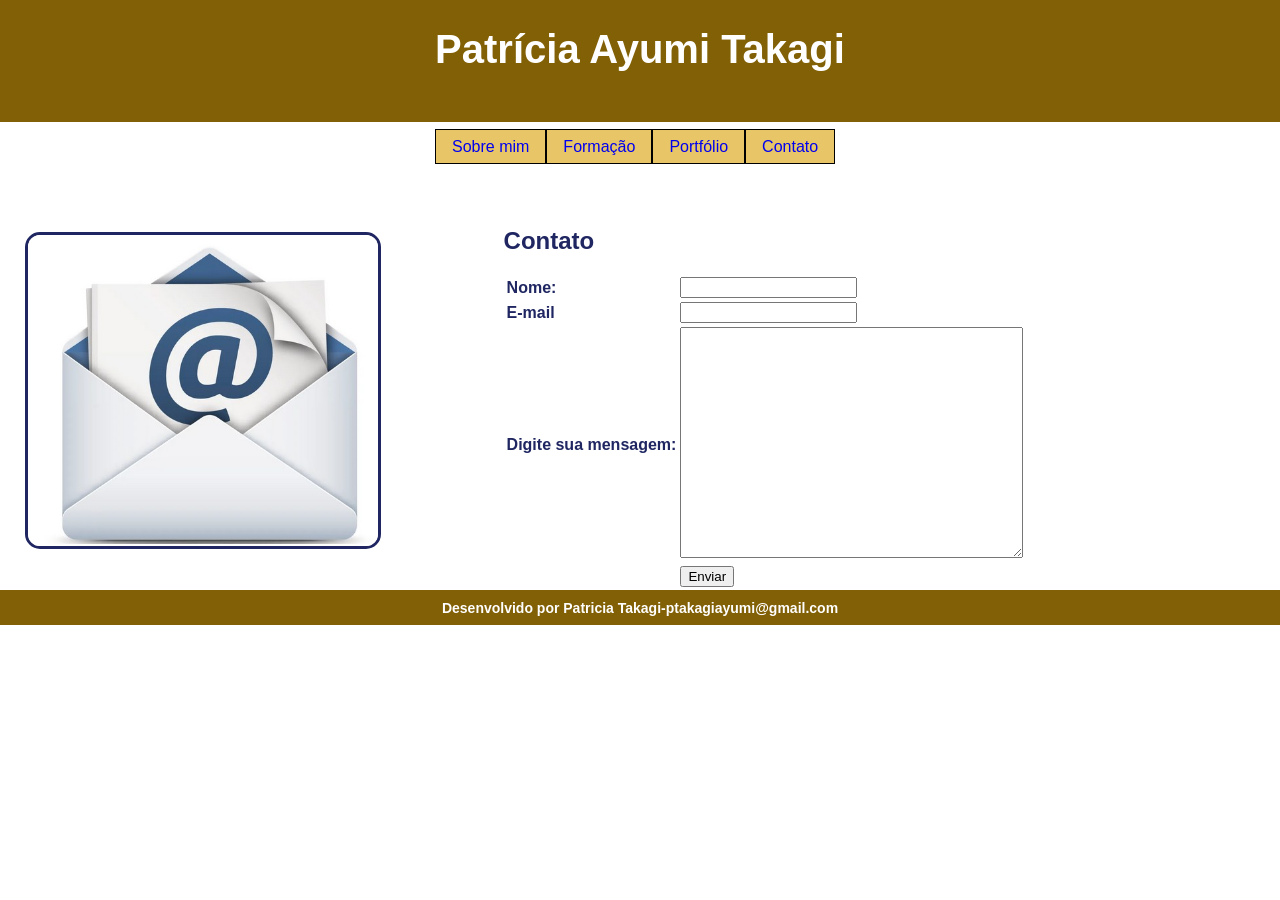
==== contato.html @ 13460bf0 "primeiro envo" ====
<!DOCTYPE html>
<html lang="en">
<head>
    <meta charset="UTF-8">
    <meta name="viewport" content="width=device-width, initial-scale=1.0">
    <!--Título da página-->
    <title>Patricia Takagi-Portfólio</title>
    <!--link de referencia ao arquivo de CSS externo-->
    <link rel="stylesheet" href="style.css">
     <script src="script.js"></script>
</head>
<body>
    <!--Cabeçalho da página-->
    <header class="container">
        <h1>Patrícia Ayumi Takagi</h1>
        <br>
    </header>

    <nav class="container menu">
        <ul>
            <li><a href="index.html">Sobre mim</a></li>
            <li><a href="formacao.html">Formação</a></li>
            <li><a href="portfolio.html">Portfólio</a></li>
            <li><a href="contato.html">Contato</a></li>
        </ul>
    </nav>

   <div class="container wrapper">
    <aside class="area_foto">
        <img class="contato" src="images/e-mail.jpg" alt="Foto contato" >
    </aside>
    <section class="principal">
        <h1>Contato</h1>
       <form id="formContato" action="" method="POST">
          <table>
            <tr>
                <th><label for="nome">Nome:</label></th>
                <td><input type="text" name="nome" id="nome"></td>
            </tr>
            <tr>
                <th><label for="email">E-mail</label></th>
                <td><input type="email" name="email" id="email"></td>
            </tr>
             <tr>
                <th><label for="msg">Digite sua mensagem:</label></th>
                <td><textarea name="msg" id="mensagem" rows="15" cols="40"></textarea></td>
            </tr>
            <tr>
                <td></td>
                <td><button type="button" onclick="enviarFormulario()" >Enviar</button></td>
            </tr>
          </table>
       </form>
    </section>
   </div>

   <footer class="container">
    <h1>Desenvolvido por Patricia Takagi-ptakagiayumi@gmail.com</h1>
   </footer>
    

    
</body>
</html>
---- style.css ----
body{
    margin: 0;
    font-family: Arial, Helvetica, sans-serif;
    color: #1f2661;
   
}

/*define container como Grid*/
.container{
    display:grid;
}
/*Grid do cabeçalho inicia na coluna 1 e termina na coluna 12, cor de fundo blue*/
header{
    grid-column-start:1;
    grid-column-end:12;
    background-color: #826006;
    font-size: 20px; 
    font-family: Arial, Helvetica, sans-serif;
    color: white;
    text-align: center;
} 


/*Grid do menu*/
.menu{
    grid-column-start:6;
    grid-column-end:12;
    justify-content: center;
    gap: 20px;
    
    

}
 .area_foto{
    grid-column-start:1;
    grid-column-end:3; 
    padding-left: 25px;
    padding-right: 15px;
    padding-top:60px;
    padding-bottom: 30px;
    
    

}
.principal{
    grid-column-start:4;
    grid-column-end:12;
    padding-left: 50px; 
    padding-right:100px;
    padding-top: 35px;
    text-align: justify;
    
}
.card{
    display: flex;
    flex-flow: column wrap;
}

footer{
    grid-column-start:1;
    grid-column-end:12 ;
    background-color: #826006;;
    color: white;
    font-size: 7px;
    text-align: center;
    font-family: Arial, Helvetica, sans-serif;
}
ul{
    list-style-type: none; /*remove o marcador */
    width:450px;
    }


a:link{
    text-decoration: none;
    padding:8px 16px;
    border: solid black 1px;
    background-color: #E8C668;
}
li{
    float:left;
}
.minha_foto{
    border-style: solid;
    border-radius: 50%;
    width: 350px;
    height: auto;
   
}
.formacao{
    border-style: solid;
    border-radius:15px;
    width: 350px;
    height: auto;
}
.contato{
    border-style: solid;
    border-radius:15px;
    width: 350px;
    height: auto;
}

.foto_portfolio{
    border-style: solid;
    border-radius:15px;
    width: 350px;
    height: auto;
}


a:hover{
    background-color: #826006;
    color: white;
    }
.img{
    border: 1px solid #E8C668 ;
    border-radius: 1rem;
    padding:0.8rem;
    margin-bottom: 0.8rem;
    max-width:19rem;
    margin:1rem;
    
}
.img img{
    width: 290px;
    height:250px;
    border-style: solid;
    border-color: #826006;
   
}

@media all and(min-width:35rem){
    body{
        margin:0 auto;
    }
}


@media only screen and (max-width:767px){
    .wrapper{
        grid-column-start: 1;
        grid-column-end: 1;
    }
    .area_foto{
        grid-column-start: 1;
        grid-column-end: 1;
    }
    .principal{
        grid-column-start: 1;
        grid-column-end: 1;
    }
}
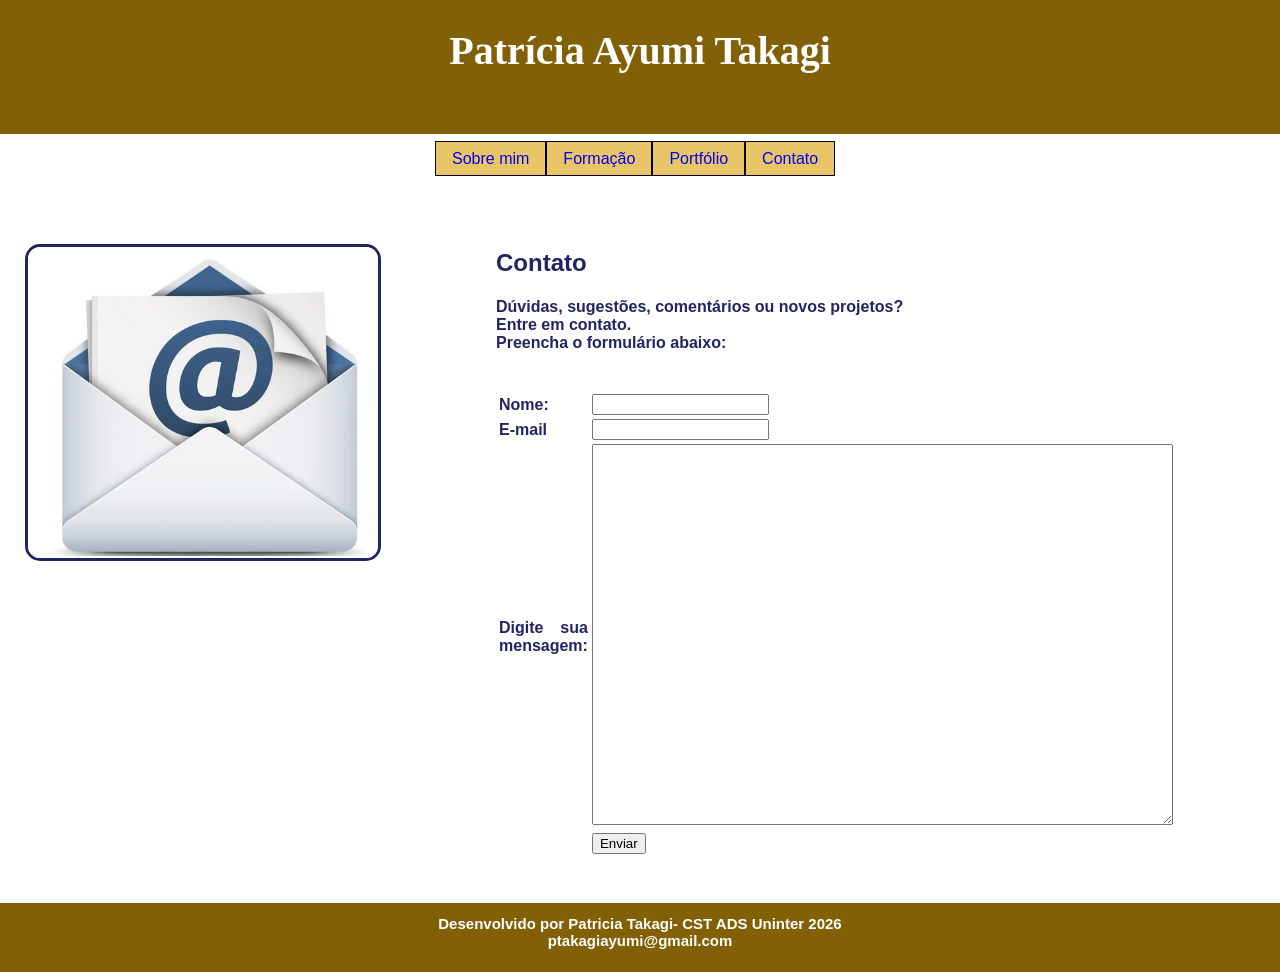
==== commit 1cd72ede: "atualização 14jun26" ====
--- a/contato.html
+++ b/contato.html
@@ -31,6 +31,8 @@
     </aside>
     <section class="principal">
         <h1>Contato</h1>
+        <h4>Dúvidas, sugestões, comentários ou novos projetos?<br> Entre em contato.<br>
+        Preencha o formulário abaixo: </h4><br>
        <form id="formContato" action="" method="POST">
           <table>
             <tr>
@@ -43,7 +45,7 @@
             </tr>
              <tr>
                 <th><label for="msg">Digite sua mensagem:</label></th>
-                <td><textarea name="msg" id="mensagem" rows="15" cols="40"></textarea></td>
+                <td><textarea name="msg" id="mensagem" rows="25" cols="70"></textarea></td>
             </tr>
             <tr>
                 <td></td>
@@ -53,9 +55,10 @@
        </form>
     </section>
    </div>
+   <br><br>
 
-   <footer class="container">
-    <h1>Desenvolvido por Patricia Takagi-ptakagiayumi@gmail.com</h1>
+  <footer class="container">
+    <h2>Desenvolvido por Patricia Takagi- CST ADS Uninter 2026<br>ptakagiayumi@gmail.com</h2>
    </footer>
     
 
--- a/style.css
+++ b/style.css
@@ -2,20 +2,25 @@
     margin: 0;
     font-family: Arial, Helvetica, sans-serif;
     color: #1f2661;
+    
    
 }
 
 /*define container como Grid*/
 .container{
     display:grid;
+    
+    
 }
+
+
 /*Grid do cabeçalho inicia na coluna 1 e termina na coluna 12, cor de fundo blue*/
 header{
     grid-column-start:1;
     grid-column-end:12;
     background-color: #826006;
     font-size: 20px; 
-    font-family: Arial, Helvetica, sans-serif;
+    font-family: Georgia, 'Times New Roman', Times, serif;
     color: white;
     text-align: center;
 } 
@@ -36,7 +41,7 @@
     grid-column-end:3; 
     padding-left: 25px;
     padding-right: 15px;
-    padding-top:60px;
+    padding-top:50px;
     padding-bottom: 30px;
     
     
@@ -45,11 +50,11 @@
 .principal{
     grid-column-start:4;
     grid-column-end:12;
-    padding-left: 50px; 
-    padding-right:100px;
+    padding-left: 100px; 
+    padding-right:250px;
     padding-top: 35px;
     text-align: justify;
-    
+  
 }
 .card{
     display: flex;
@@ -61,7 +66,7 @@
     grid-column-end:12 ;
     background-color: #826006;;
     color: white;
-    font-size: 7px;
+    font-size: 10px;
     text-align: center;
     font-family: Arial, Helvetica, sans-serif;
 }
@@ -151,3 +156,9 @@
     }
 }
 
+@media screen and (min-width:768px){
+    footer,.container{
+        margin-bottom: 0 !important;
+        padding-bottom: 10px !important;
+    }
+}
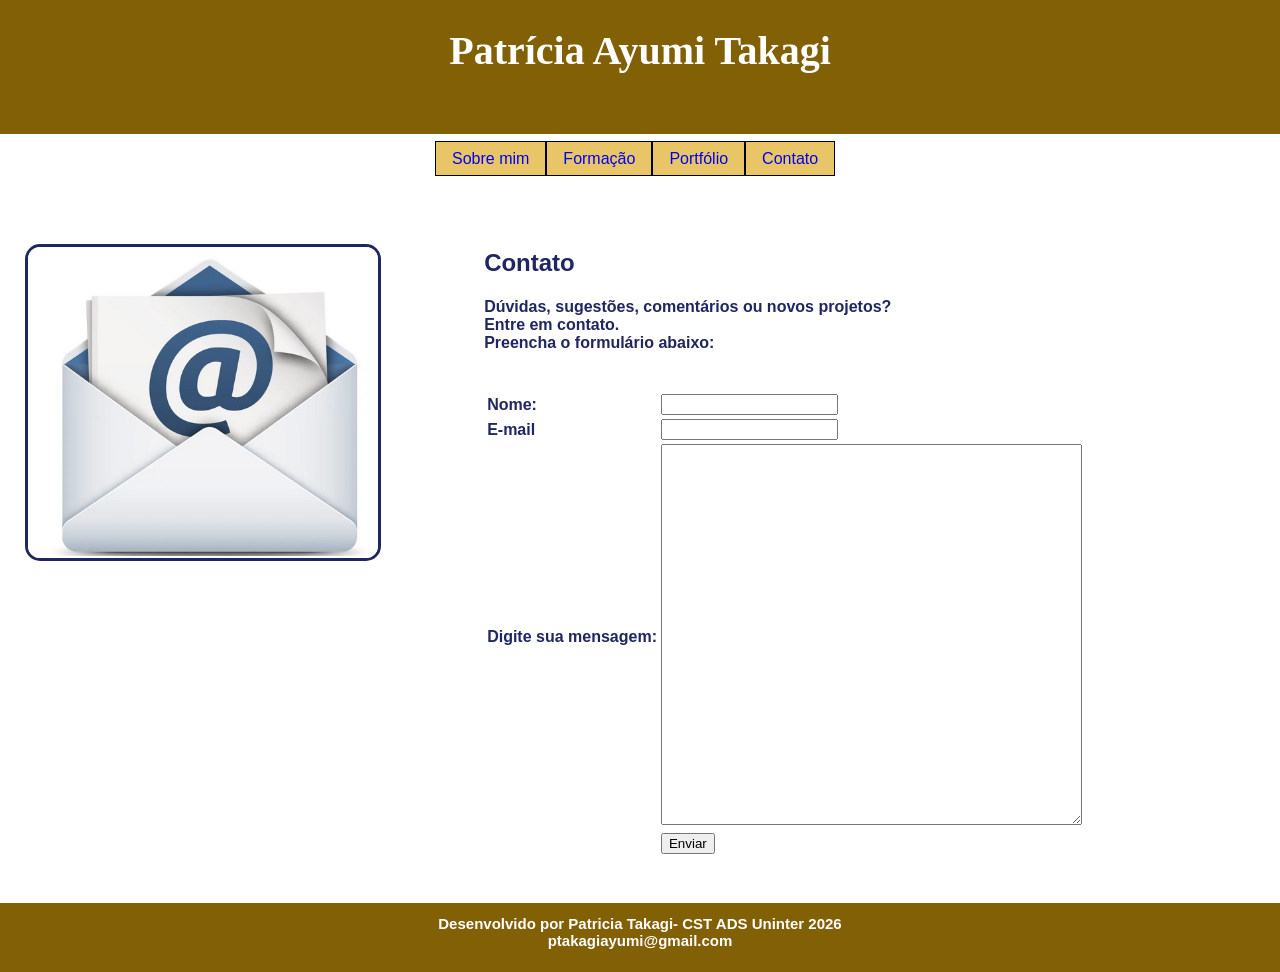
==== commit da0eaeec: "nova atualização 14jun26" ====
--- a/contato.html
+++ b/contato.html
@@ -45,7 +45,7 @@
             </tr>
              <tr>
                 <th><label for="msg">Digite sua mensagem:</label></th>
-                <td><textarea name="msg" id="mensagem" rows="25" cols="70"></textarea></td>
+                <td><textarea name="msg" id="mensagem" rows="25" cols="50"></textarea></td>
             </tr>
             <tr>
                 <td></td>
--- a/style.css
+++ b/style.css
@@ -50,8 +50,8 @@
 .principal{
     grid-column-start:4;
     grid-column-end:12;
-    padding-left: 100px; 
-    padding-right:250px;
+    padding-left: 60px; 
+    padding-right:120px;
     padding-top: 35px;
     text-align: justify;
   
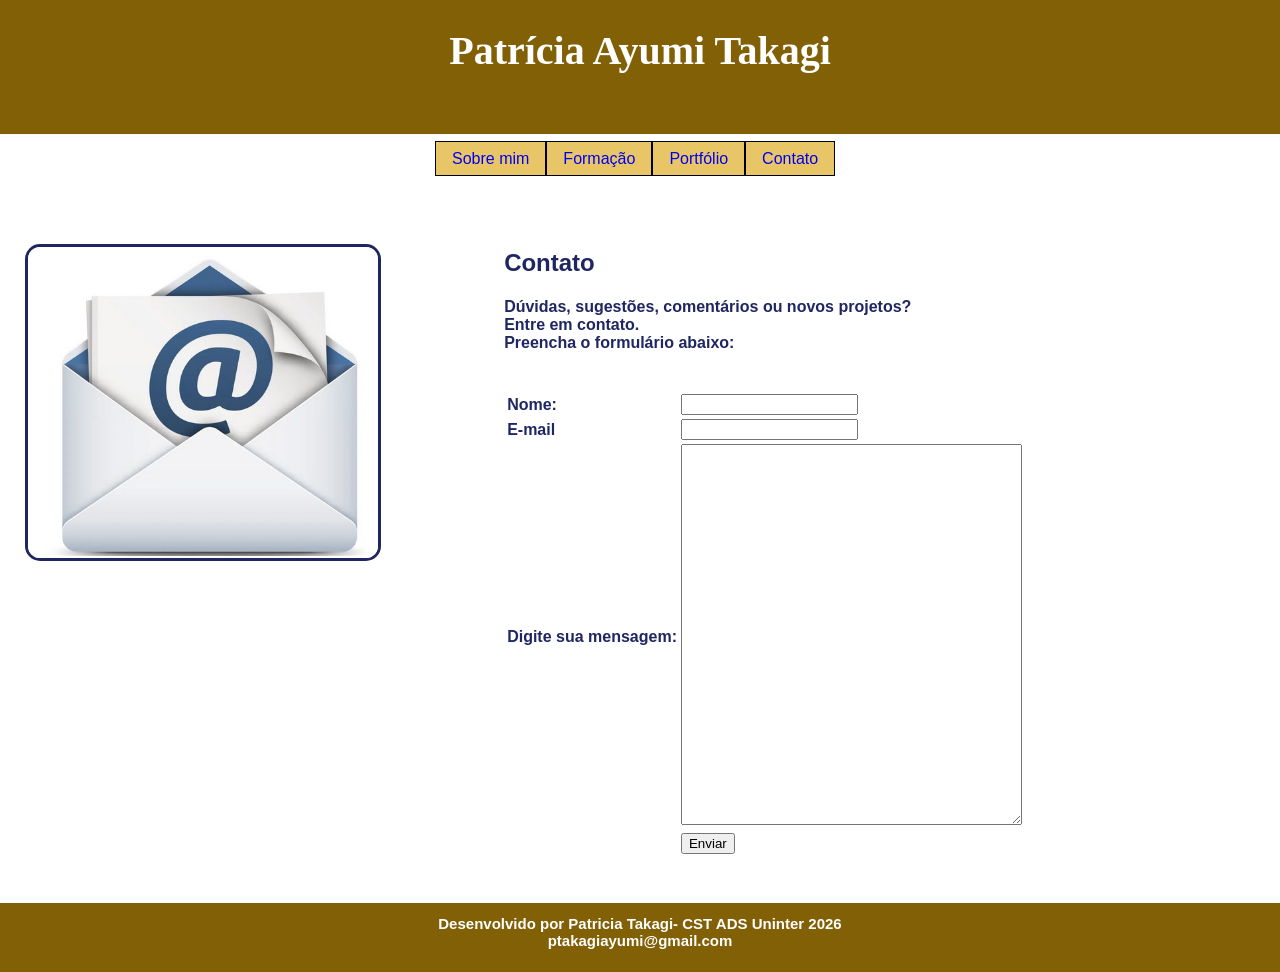
==== commit 32cafc38: "testando" ====
--- a/contato.html
+++ b/contato.html
@@ -45,7 +45,7 @@
             </tr>
              <tr>
                 <th><label for="msg">Digite sua mensagem:</label></th>
-                <td><textarea name="msg" id="mensagem" rows="25" cols="50"></textarea></td>
+                <td><textarea name="msg" id="mensagem" rows="25" cols="40"></textarea></td>
             </tr>
             <tr>
                 <td></td>
--- a/style.css
+++ b/style.css
@@ -50,8 +50,8 @@
 .principal{
     grid-column-start:4;
     grid-column-end:12;
-    padding-left: 60px; 
-    padding-right:120px;
+    padding-left: 50px; 
+    padding-right:100px;
     padding-top: 35px;
     text-align: justify;
   
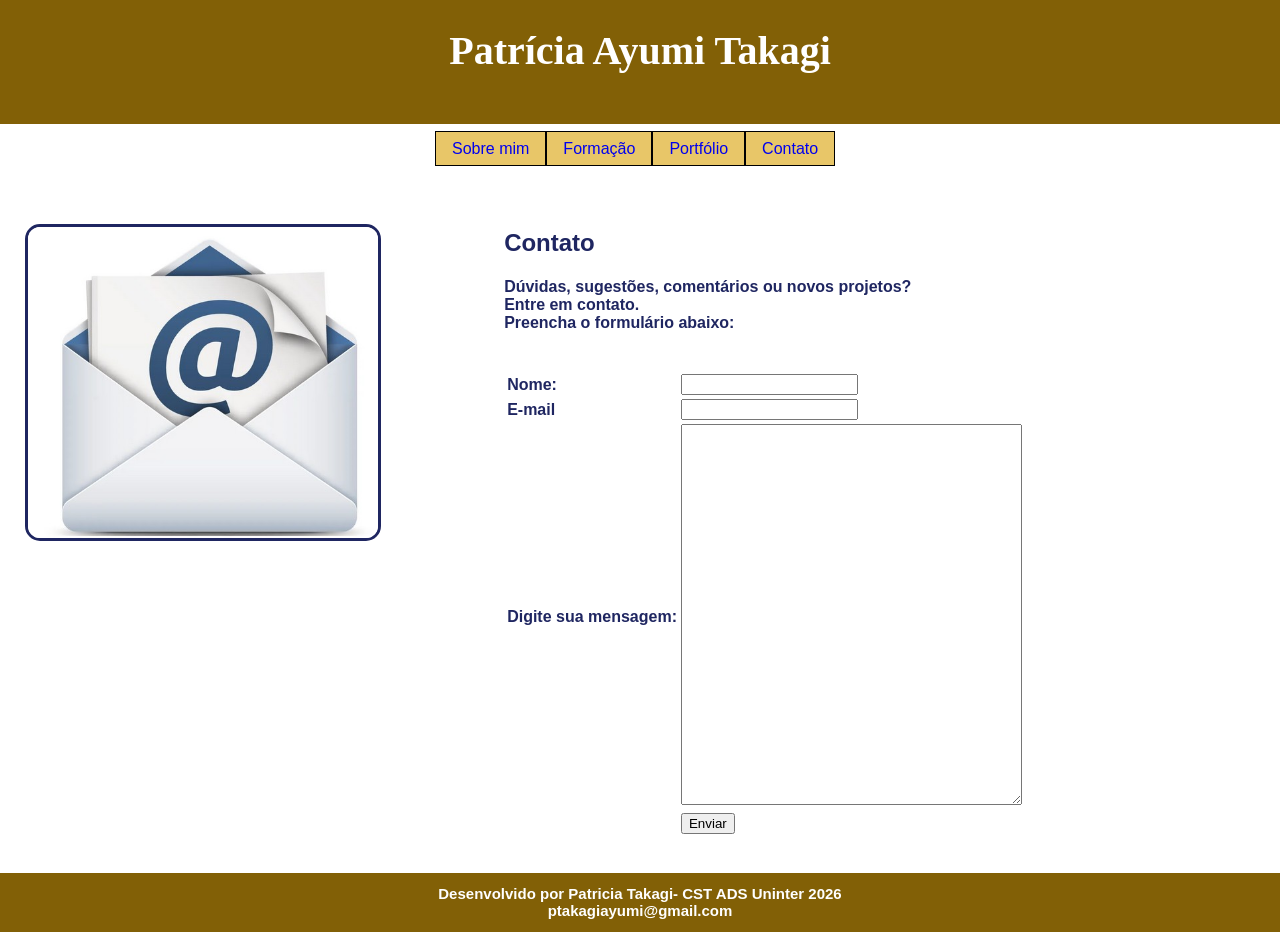
==== commit f9bbcdfa: "ultima atualização do dia 14jun26" ====
--- a/contato.html
+++ b/contato.html
@@ -3,19 +3,21 @@
 <head>
     <meta charset="UTF-8">
     <meta name="viewport" content="width=device-width, initial-scale=1.0">
-    <!--Título da página-->
+    <!--Título da página que é exigibido na aba do navegador-->
     <title>Patricia Takagi-Portfólio</title>
-    <!--link de referencia ao arquivo de CSS externo-->
+    <!--link de referência para o arquivo de CSS externo-->
     <link rel="stylesheet" href="style.css">
+    <!--link de referência para o arquivo JavaScript externo -->
      <script src="script.js"></script>
 </head>
 <body>
-    <!--Cabeçalho da página-->
+    <!--Cabeçalho principal da página-->
     <header class="container">
         <h1>Patrícia Ayumi Takagi</h1>
         <br>
     </header>
 
+    <!--Menu com links de navegação entre as páginas do site-->
     <nav class="container menu">
         <ul>
             <li><a href="index.html">Sobre mim</a></li>
@@ -25,43 +27,50 @@
         </ul>
     </nav>
 
-   <div class="container wrapper">
-    <aside class="area_foto">
-        <img class="contato" src="images/e-mail.jpg" alt="Foto contato" >
-    </aside>
-    <section class="principal">
-        <h1>Contato</h1>
-        <h4>Dúvidas, sugestões, comentários ou novos projetos?<br> Entre em contato.<br>
-        Preencha o formulário abaixo: </h4><br>
-       <form id="formContato" action="" method="POST">
-          <table>
-            <tr>
-                <th><label for="nome">Nome:</label></th>
-                <td><input type="text" name="nome" id="nome"></td>
-            </tr>
-            <tr>
-                <th><label for="email">E-mail</label></th>
-                <td><input type="email" name="email" id="email"></td>
-            </tr>
-             <tr>
-                <th><label for="msg">Digite sua mensagem:</label></th>
-                <td><textarea name="msg" id="mensagem" rows="25" cols="40"></textarea></td>
-            </tr>
-            <tr>
-                <td></td>
-                <td><button type="button" onclick="enviarFormulario()" >Enviar</button></td>
-            </tr>
-          </table>
-       </form>
-    </section>
-   </div>
-   <br><br>
+   <!--Conteúdo principal da página dividido em imagem e formulário-->
+    <div class="container wrapper">
+        <!--Área lateral esquerda com imagem ilustrativa de contato-->
+        <aside class="area_imagem">
+             <img class="foto_contato" src="images/e-mail.jpg" alt="Foto contato" >
+        </aside>
+        <!--Conteúdo principal da página (formulário de contato)-->
+        <section class="principal">
+            <h1>Contato</h1>
+            <h4>Dúvidas, sugestões, comentários ou novos projetos?<br> Entre em contato.<br>
+            Preencha o formulário abaixo: </h4><br>
+            <!--Formulário de contato-->
+            <form id="formContato" action="" method="POST">
+                <table>
+                    <!--Campo para usuário digitar Nome-->
+                    <tr>
+                        <th><label for="nome">Nome:</label></th>
+                        <td><input type="text" name="nome" id="nome"></td>
+                    </tr>
+                    <!--Campo para usuário digitar E-mail-->
+                    <tr>
+                        <th><label for="email">E-mail</label></th>
+                        <td><input type="email" name="email" id="email"></td>
+                    </tr>
+                    <!--Campo para usuário digitar Mensagem-->
+                    <tr>
+                        <th><label for="msg">Digite sua mensagem:</label></th>
+                        <td><textarea name="msg" id="mensagem" rows="25" cols="40"></textarea></td>
+                    </tr>
+                    <!--Botão de envio do formulário-->
+                    <tr>
+                        <td></td>
+                        <td><button type="button" onclick="enviarFormulario()">Enviar</button></td>
+                    </tr>
+                </table>
+            </form>
+        </section>
+    </div>
+    <br><br>
 
-  <footer class="container">
-    <h2>Desenvolvido por Patricia Takagi- CST ADS Uninter 2026<br>ptakagiayumi@gmail.com</h2>
-   </footer>
-    
-
-    
+    <!--Rodapé da página-->
+    <footer class="container">
+        <h2>Desenvolvido por Patricia Takagi- CST ADS Uninter 2026<br>ptakagiayumi@gmail.com</h2>
+    </footer>
+      
 </body>
 </html>
--- a/style.css
+++ b/style.css
@@ -1,20 +1,18 @@
+/*Arquivo de estilos CSS da página*/
+
+/*Estilizando o corpo da página, definindo margem, tipo e cor da fonte*/
 body{
     margin: 0;
     font-family: Arial, Helvetica, sans-serif;
-    color: #1f2661;
-    
-   
+    color: #1f2661;  
 }
 
-/*define container como Grid*/
+/*Definindo o container como Grid*/
 .container{
-    display:grid;
-    
-    
+    display:grid;  
 }
 
-
-/*Grid do cabeçalho inicia na coluna 1 e termina na coluna 12, cor de fundo blue*/
+/*Definições do grid do cabeçalho da página e etilos para cor de fundo, fonte e alinhamento de texto*/
 header{
     grid-column-start:1;
     grid-column-end:12;
@@ -25,28 +23,25 @@
     text-align: center;
 } 
 
-
-/*Grid do menu*/
+/*Definições do grid do menu de navegação e alinhamento do menu*/
 .menu{
     grid-column-start:6;
     grid-column-end:12;
     justify-content: center;
-    gap: 20px;
-    
-    
+    gap: 20px; 
+}
 
-}
- .area_foto{
+/*Definições do grid e padding para área lateral esquerda que contem imagem*/
+ .area_imagem{
     grid-column-start:1;
     grid-column-end:3; 
     padding-left: 25px;
     padding-right: 15px;
     padding-top:50px;
     padding-bottom: 30px;
-    
-    
+}
 
-}
+/*Definições do grid, padding e alinhamento do texto do conteúdo principal */
 .principal{
     grid-column-start:4;
     grid-column-end:12;
@@ -54,13 +49,15 @@
     padding-right:100px;
     padding-top: 35px;
     text-align: justify;
-  
 }
+
+/*Definição do elemento card como um container flexivel, direção dos itens como coluna e quebra de linha*/
 .card{
     display: flex;
     flex-flow: column wrap;
 }
 
+/*Definições do grid para o rodapé e estilos de cor de fundo, fonte e alinhamento de texto*/
 footer{
     grid-column-start:1;
     grid-column-end:12 ;
@@ -70,41 +67,49 @@
     text-align: center;
     font-family: Arial, Helvetica, sans-serif;
 }
+
 ul{
-    list-style-type: none; /*remove o marcador */
+    list-style-type: none; /*no menu, remove o marcador padrão dos itens da lista */
     width:450px;
     }
 
-
+/*Definição de estilos para os links do menu(padding, borda, cor de fundo e retirar sublinhado do texto*/
 a:link{
-    text-decoration: none;
+    text-decoration: none; 
     padding:8px 16px;
     border: solid black 1px;
     background-color: #E8C668;
 }
+
 li{
     float:left;
 }
+
+/*Definição de estilos de borda e tamanho para foto lateral da página index.html*/
 .minha_foto{
     border-style: solid;
     border-radius: 50%;
     width: 350px;
     height: auto;
-   
 }
-.formacao{
-    border-style: solid;
-    border-radius:15px;
-    width: 350px;
-    height: auto;
-}
-.contato{
+
+/*Defininição de estilos de borda e tamanho para foto lateral da página formacao.html*/
+.foto_formacao{
     border-style: solid;
     border-radius:15px;
     width: 350px;
     height: auto;
 }
 
+/*Definição de estilos de borda e tamanho para foto lateral da página contato.html*/
+.foto_contato{
+    border-style: solid;
+    border-radius:15px;
+    width: 350px;
+    height: auto;
+}
+
+/*Definição de estilos de borda e tamanho para foto lateral da página portfolio.html*/
 .foto_portfolio{
     border-style: solid;
     border-radius:15px;
@@ -112,20 +117,23 @@
     height: auto;
 }
 
-
+/*Definição de efeitos ao passar o mouse sobre as opções do menu*/
 a:hover{
     background-color: #826006;
     color: white;
-    }
+}
+
+/*Definição de estilos para caixa das imagens dos cards da página portfolio.html*/
 .img{
     border: 1px solid #E8C668 ;
     border-radius: 1rem;
     padding:0.8rem;
     margin-bottom: 0.8rem;
     max-width:19rem;
-    margin:1rem;
-    
+    margin:1rem;  
 }
+
+/*Definição de estilos para as imagens que ficam dentro das caixas dos cards na página portfolio.html*/
 .img img{
     width: 290px;
     height:250px;
@@ -140,13 +148,14 @@
     }
 }
 
-
+/*resposividade para telas pequenas */
 @media only screen and (max-width:767px){
+/*Faz os elementos ocuparem a primeira coluna, ajustando o layout para telas menores*/
     .wrapper{
         grid-column-start: 1;
         grid-column-end: 1;
     }
-    .area_foto{
+    .area_imagem{
         grid-column-start: 1;
         grid-column-end: 1;
     }
@@ -156,9 +165,4 @@
     }
 }
 
-@media screen and (min-width:768px){
-    footer,.container{
-        margin-bottom: 0 !important;
-        padding-bottom: 10px !important;
-    }
-}+   
